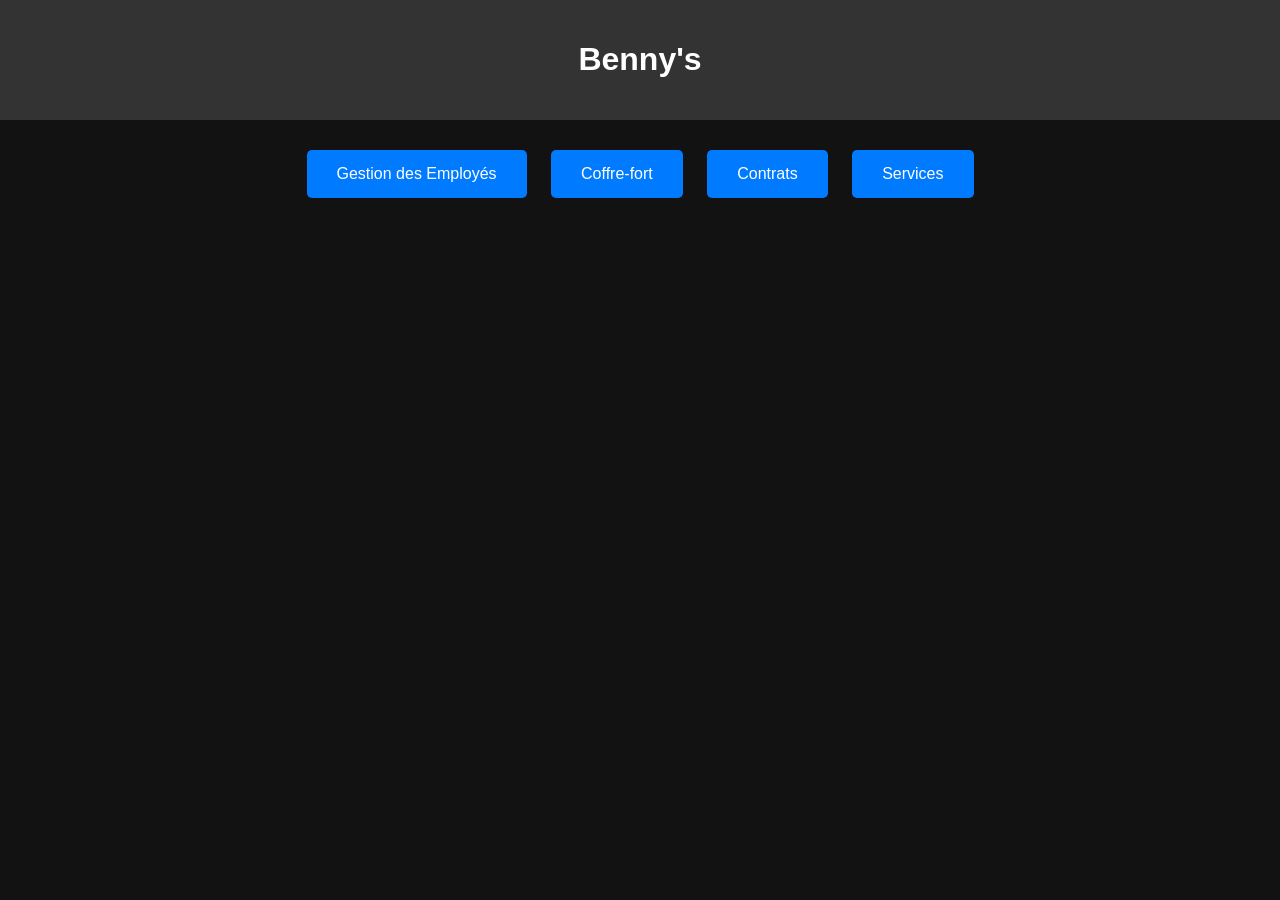
==== index.html @ 70a6dc02 "Add files via upload" ====
<!DOCTYPE html>
<html lang="fr">
<head>
    <meta charset="UTF-8">
    <meta name="viewport" content="width=device-width, initial-scale=1.0">
    <title>Entreprise de Mécano</title>
    <link rel="stylesheet" href="style.css">
</head>
<body>
    <header>
        <h1>Benny's</h1>
    </header>

    <main class="menu-container">
        <button onclick="location.href='employes.html'">Gestion des Employés</button>
        <button onclick="location.href='coffre.html'">Coffre-fort</button>
        <button onclick="location.href='contrats.html'">Contrats</button>
        <button onclick="location.href='services.html'">Services</button>
    </main>

    <script src="script.js"></script>
</body>
</html>
---- style.css ----
body {
    font-family: Arial, sans-serif;
    background-color: #121212;
    color: #ffffff;
    margin: 0;
    padding: 0;
}

header {
    background-color: #333333;
    padding: 20px;
    text-align: center;
}

header button {
    background-color: #007BFF;
    color: white;
    border: none;
    padding: 10px 20px;
    cursor: pointer;
    margin: 10px 0;
    border-radius: 5px;
}

header button:hover {
    background-color: #0056b3;
}

main {
    padding: 20px;
    text-align: center;
}

button {
    background-color: #007BFF;
    color: white;
    border: none;
    padding: 15px 30px;
    margin: 10px;
    cursor: pointer;
    border-radius: 5px;
    font-size: 16px;
}

button:hover {
    background-color: #0056b3;
}
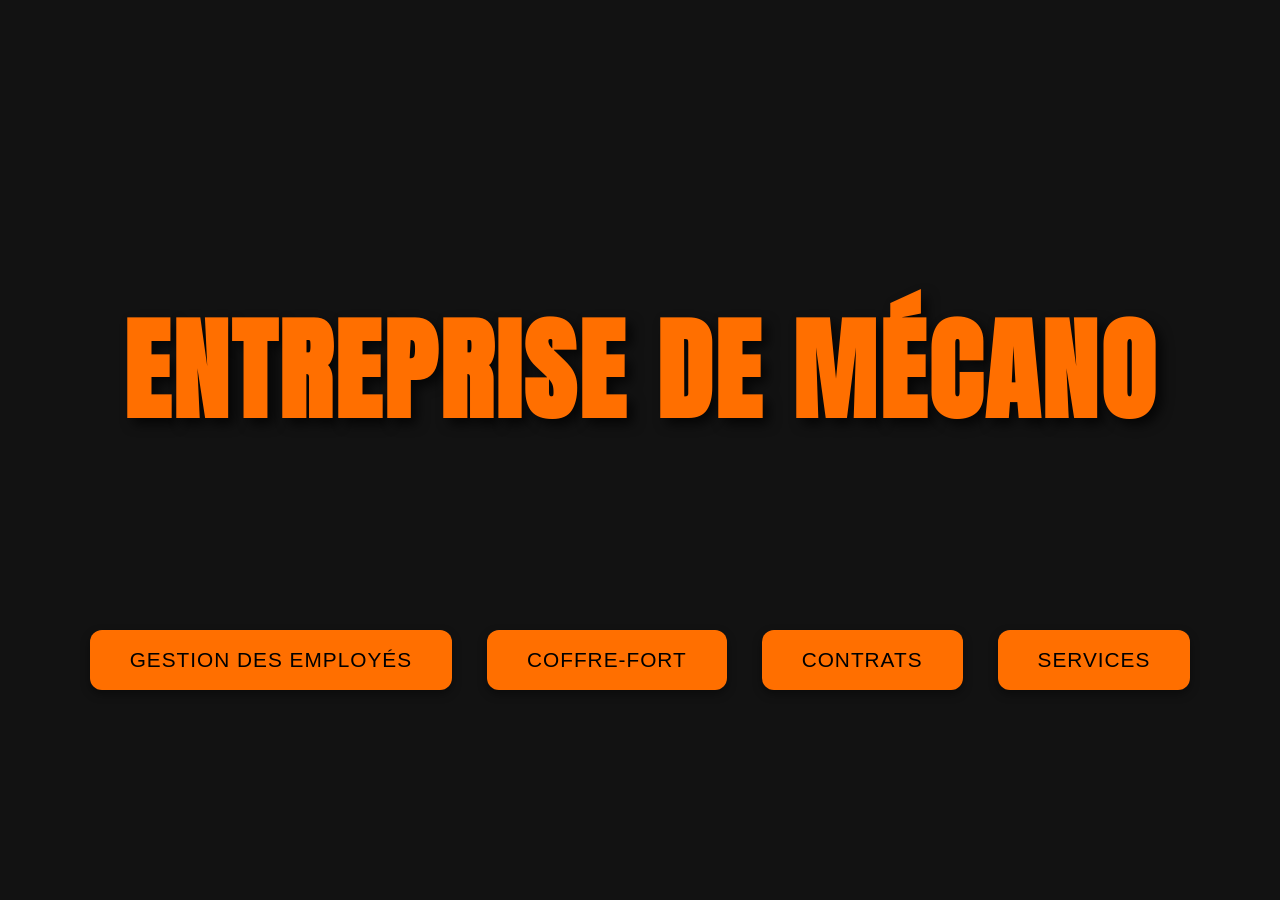
==== commit d1b76191: "Add files via upload" ====
--- a/index.html
+++ b/index.html
@@ -4,11 +4,126 @@
     <meta charset="UTF-8">
     <meta name="viewport" content="width=device-width, initial-scale=1.0">
     <title>Entreprise de Mécano</title>
-    <link rel="stylesheet" href="style.css">
+    <style>
+        /* Importation d'une nouvelle police élégante */
+        @import url('https://fonts.googleapis.com/css2?family=Anton&display=swap'); /* Police Anton moderne et audacieuse */
+
+        /* Style général */
+        body {
+            margin: 0;
+            padding: 0;
+            font-family: 'Arial', sans-serif;
+            background-color: #121212; /* Fond sombre pour un contraste élevé */
+            color: #ffffff; /* Texte blanc */
+            display: flex;
+            flex-direction: column;
+            align-items: center;
+            justify-content: center;
+            height: 100vh;
+            overflow: hidden;
+        }
+
+        /* Titre avec une nouvelle police */
+        header {
+            text-align: center;
+            margin-bottom: 50px;
+        }
+
+        header h1 {
+            font-family: 'Anton', sans-serif; /* Police Anton moderne et impactante */
+            color: #ff6f00; /* Couleur orange vif pour capter l'attention */
+            font-size: 7em; /* Taille du titre grandement augmentée */
+            letter-spacing: 3px; /* Espacement légèrement plus large */
+            text-shadow: 6px 6px 12px rgba(0, 0, 0, 0.7); /* Ombre plus marquée pour renforcer l'effet */
+            text-transform: uppercase; /* Texte en majuscules pour un impact visuel */
+            animation: titleAnimation 2s ease-out; /* Animation pour l'apparition du titre */
+        }
+
+        /* Animation du titre */
+        @keyframes titleAnimation {
+            0% {
+                opacity: 0;
+                transform: translateY(-50px);
+            }
+            100% {
+                opacity: 1;
+                transform: translateY(0);
+            }
+        }
+
+        /* Conteneur des boutons */
+        .menu-container {
+            display: flex;
+            flex-wrap: wrap;
+            justify-content: center;
+            gap: 35px;
+            margin-top: 50px;
+            animation: fadeIn 1.5s ease-out; /* Animation des boutons */
+        }
+
+        /* Animation des boutons */
+        @keyframes fadeIn {
+            0% {
+                opacity: 0;
+                transform: translateY(20px);
+            }
+            100% {
+                opacity: 1;
+                transform: translateY(0);
+            }
+        }
+
+        /* Style des boutons */
+        button {
+            background-color: #ff6f00; /* Fond orange vif */
+            color: black;
+            font-size: 1.3em;
+            padding: 18px 40px;
+            border: none;
+            border-radius: 12px;
+            cursor: pointer;
+            box-shadow: 0 4px 10px rgba(0, 0, 0, 0.4);
+            transition: all 0.3s ease;
+            text-transform: uppercase;
+            letter-spacing: 1px;
+        }
+
+        /* Effet survol des boutons */
+        button:hover {
+            background-color: #ff8c00; /* Orange plus clair */
+            transform: translateY(-5px); /* Légère remontée */
+            box-shadow: 0 6px 12px rgba(0, 0, 0, 0.6);
+        }
+
+        /* Effet pression au clic */
+        button:active {
+            transform: scale(0.95); /* Réduction au clic */
+            box-shadow: 0 4px 8px rgba(0, 0, 0, 0.4); /* Réduction de l'ombre */
+        }
+
+        /* Adaptation pour petits écrans */
+        @media (max-width: 768px) {
+            header h1 {
+                font-size: 5em;
+            }
+
+            button {
+                font-size: 1.1em;
+                padding: 15px 30px;
+            }
+        }
+
+        @media (max-width: 480px) {
+            .menu-container {
+                flex-direction: column;
+                gap: 25px;
+            }
+        }
+    </style>
 </head>
 <body>
     <header>
-        <h1>Benny's</h1>
+        <h1>Entreprise de Mécano</h1>
     </header>
 
     <main class="menu-container">
@@ -17,7 +132,5 @@
         <button onclick="location.href='contrats.html'">Contrats</button>
         <button onclick="location.href='services.html'">Services</button>
     </main>
-
-    <script src="script.js"></script>
 </body>
 </html>
